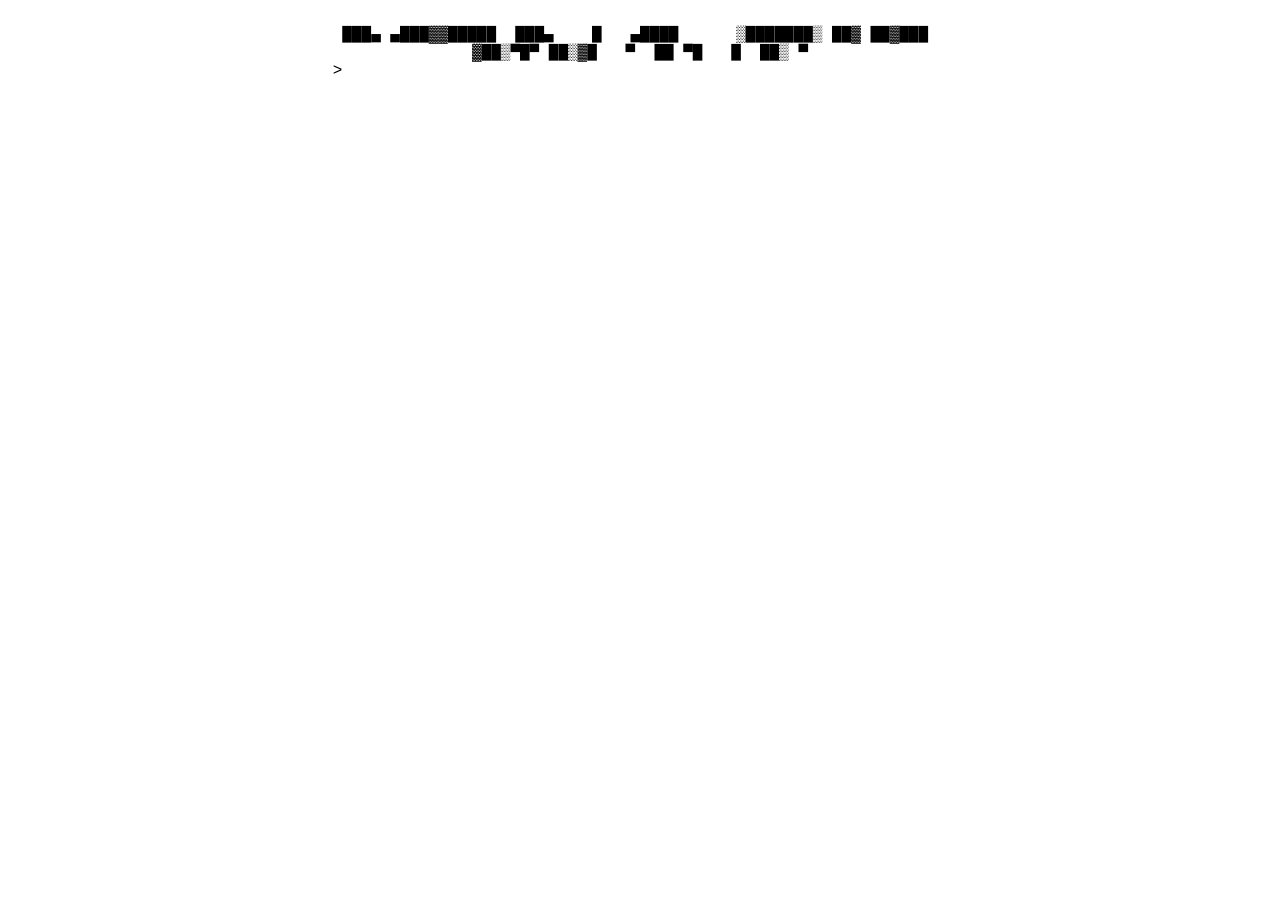
==== index.html @ 1cec4358 "Initial commit" ====
<!DOCTYPE html>
<html>
    <head>
        <link rel="stylesheet" href="styles.css">
        <meta charset="UTF-8">
        <meta name="viewport" content="width=device-width, initial-scale=1.0">
        <title>MENG.ZIP</title>
    </head>
    <body>
        <div id="terminal" class="terminal">
            <div class="asci_logo" id="logo"></div>
            <div class="asci_note" id="note"></div>
            <div class="asci_projects" id="projects"></div>
            <footer class="footer" id="footer">></footer>
        </div>
        <script src="script.js"></script>
    </body>
</html>
---- styles.css ----
body {
    background-color: white;
    color: black;
    font-family: 'Courier New', monospace;
    height: 100vh;
}

.terminal {
    display: grid;
    justify-content: center;
    align-items: center;
    white-space: pre; 
}

.asci_logo{
    text-align: center;
}

.asci_note{
    text-align: center;
}

.asci_projects{
    text-align: center;
}
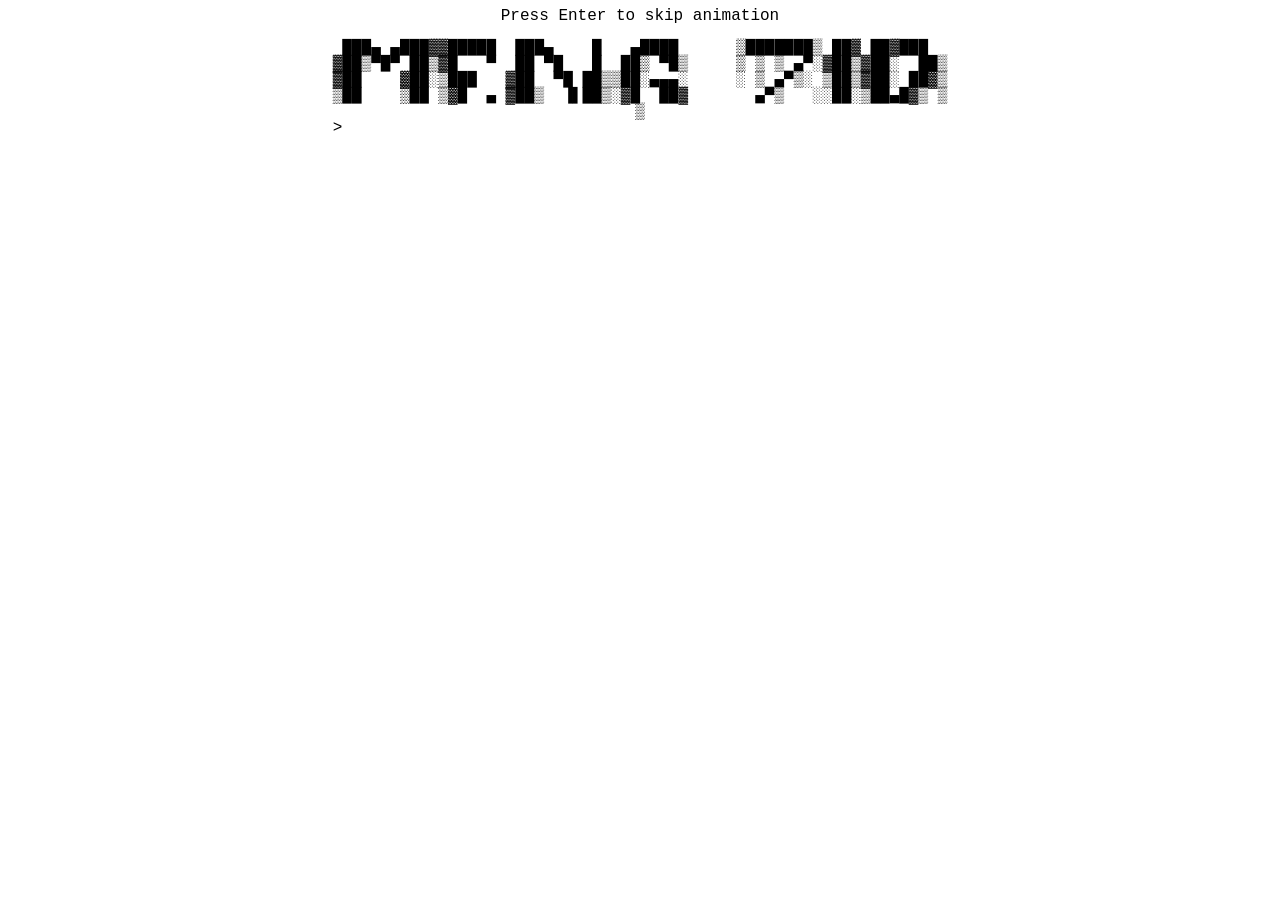
==== commit 93f453b1: "skip animation" ====
--- a/index.html
+++ b/index.html
@@ -7,6 +7,7 @@
         <title>MENG.ZIP</title>
     </head>
     <body>
+        <a class="skip_header" id="skip_header">Press&nbsp;<kbd>Enter</kbd>&nbsp;to skip animation</a>
         <div id="terminal" class="terminal">
             <div class="asci_logo" id="logo"></div>
             <div class="asci_note" id="note"></div>
--- a/styles.css
+++ b/styles.css
@@ -3,6 +3,8 @@
     color: black;
     font-family: 'Courier New', monospace;
     height: 100vh;
+    font-size: 16px; /* Fixed size, no scaling */
+    line-height: 1; /* Exactly 1x line height */
 }
 
 .terminal {
@@ -22,4 +24,27 @@
 
 .asci_projects{
     text-align: center;
+}
+
+.pl{ /*project link */
+    text-decoration: none;
+}
+
+.pl:hover{  
+    background-color: black;
+    color: white !important;
+} 
+
+.pl:link{   
+    color: black;
+} 
+
+.pl:visited{   
+    color: black;
+} 
+
+.skip_header{
+    display: flex;
+    justify-content: center;
+    visibility: unset;
 }
